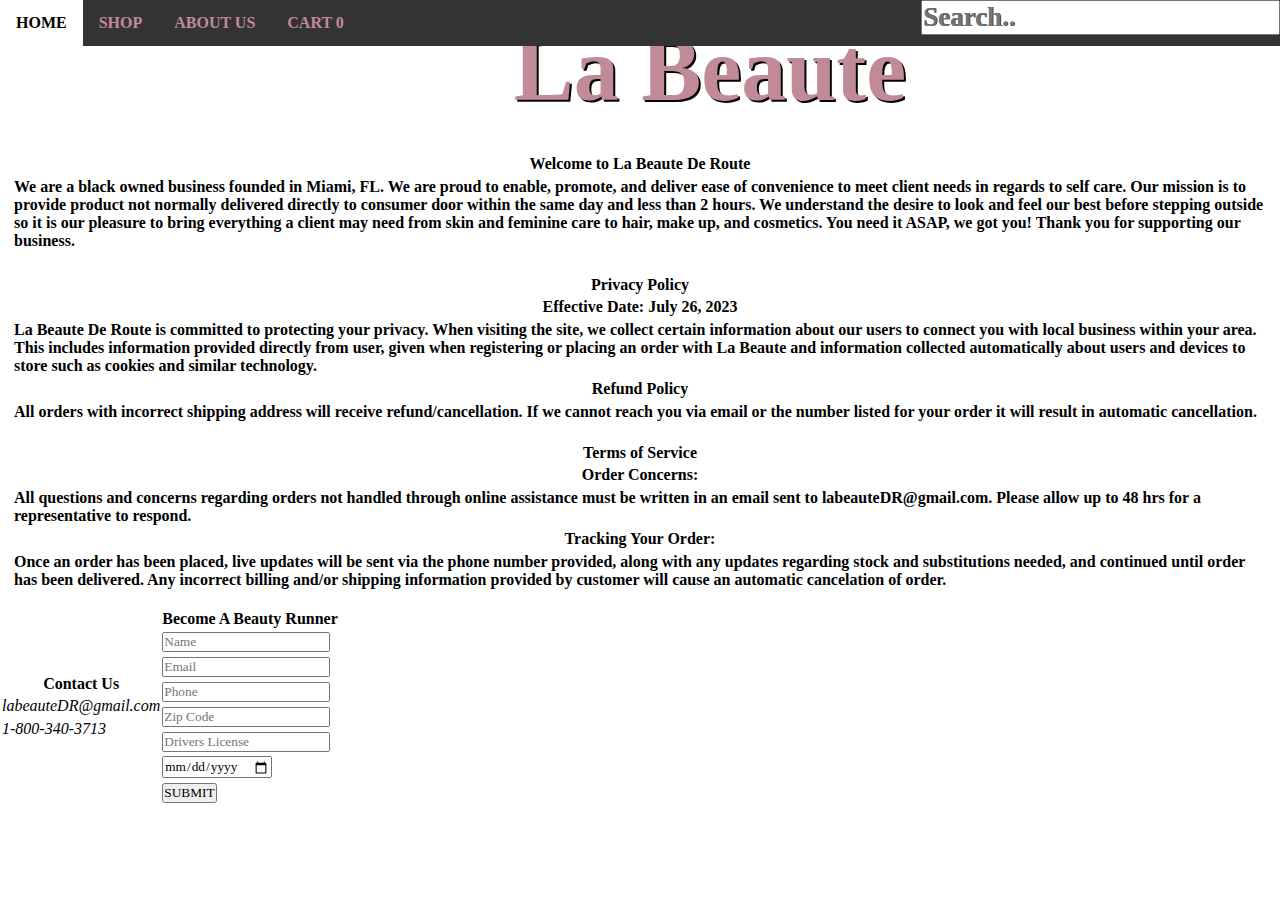
==== about.html @ e3f8e165 "Update about.html" ====
<!DOCTYPE html>

 

<html>

 

<meta charset"utf-8">

 

<meta name="viewport" content="width=device-width, initial-scale=1;">

 

<link href="Style.css" rel="stylesheet">
<link href="https://cdnjs.cloudflare.com/ajax/libs/font-awesome/4.7.0/css/font-awesome.min.css">
 
<link href="./index">HOME</a>

<link href="./shop" rel="SHOP">

<link href="./about" rel="ABOUT US">

<link href="./cart" rel="CART">

 

<header>

 <div class="navbar">
  <a href="./index">HOME</a>
  <a href="./shop">SHOP</a>
  <a href="./about">ABOUT US</a>
  <a href="./cart"><i class="fa fa-shopping-cart"></i>CART<span> 0</span></a>
  
      <input id="searchbar" onkeyup="search_product()" type="text"
        name="search" placeholder="Search.." style="float: right; font-size: 27px; font-weight: bold; color: #C18A97; text-shadow: 0.5px 0.2px black;">

</div>

<title style="color: #C18A97; font-family: Edwardian Script ITC; font-size: 300px; text-shadow: 2px gold;">La Beaute</title>

<h1 style="color: #C18A97; font-family: Harrington; font-size: 90px; text-shadow: 2px 2px black; margin-left: 140px;">La Beaute</h1>
     
</header>

 

<body>
           <div class=”about us” style="margin: 7px; padding: 7px;">

                 <h3>Welcome to La Beaute De Route</h3>

                 <p><strong>We are a black owned business founded in Miami, FL. We are proud to enable, promote, and deliver ease of convenience to meet client needs in regards to self care. Our mission is to provide product not normally delivered directly to consumer door within the same day and less than 2 hours. We understand the desire to look and feel our best before stepping outside so it is our pleasure to bring everything a client may need from skin and feminine care to hair, make up, and cosmetics. You need it ASAP, we got you! Thank you for supporting our business.</strong></p>

           </div>


	<div class=”policy” style="margin: 7px; padding: 7px;">

		<h3>Privacy Policy</h3>

   		<h4>Effective Date: July 26, 2023</h4>

      		<p><b>La Beaute De Route is committed to protecting your privacy. When visiting the site, we collect certain information about our users to connect you with local business within your area. This includes information provided directly from user, given when registering or placing an order with La Beaute and information collected automatically about users and devices to store such as cookies and similar technology.</b></p>

		
		<h3>Refund Policy</h3>

		<p><b>All orders with incorrect shipping address will receive refund/cancellation. If we cannot reach you via email or the number listed for your order it will result in automatic cancellation.</b></p><br>

		
		<h3>Terms of Service</h3>

     		<h4>Order Concerns:</h4>

		<p><b>All questions and concerns regarding orders not handled through online assistance must be written in an email sent to labeauteDR@gmail.com. Please allow up to 48 hrs for a representative to respond.</b></p>

 

     		<h4>Tracking Your Order:</h4>

		<p><b>Once an order has been placed, live updates will be sent via the phone number provided, along with any updates regarding stock and substitutions needed, and continued until order has been delivered. Any incorrect billing and/or shipping information provided by customer will cause an automatic cancelation of order.</b></p>

      </div>

 

<div class="container">

<table style="align: center;">
	<tr>
	<td>
   		<h3 class="center padding-48"><span class="tag wide"><strong>Contact Us</strong></span></h3>
	
		<i class="fa fa-envelope"><p>labeauteDR@gmail.com</p></i>
		<i class="fa fa-phone"><p>1-800-340-3713</p></i>	
	</td>
	<td>

	<h3 class="center padding-48"><span class="tag wide"><strong>Become A Beauty Runner</strong></span></h3>

	<form>

	<!--  Pop up form to enter information -->
	<form action="/action_page.php" target="_blank">

		<p><input class="input padding-16 border" type="text" placeholder="Name" required name="Name"></p>

		<p><input class="input padding-16 border" type="email" placeholder="Email" required name="Email"></p>

		<p><input class="input padding-16 border" type="phone" placeholder="Phone" required name="Phone"></p>

		<p><input class="input padding-16 border" type="zip" placeholder="Zip Code" required name="Zip Code"></p>
 
		<p><input class="input padding-16 border" type="text" placeholder="Drivers License" required name="License"></p>

		<p><input class="input padding-16 border" type="date" placeholder="Date of Birth" required name="Date of Birth"></p>

		<p><button class="button black" type="submit" onclick="alert(‘Thank you for your interest. We'll Get Back To You Shortly!')">SUBMIT</button></p>

	</form>
	</td>
	</tr>
</table>
		


</div>

</body>

<script>

 

/* Open */

function openNav() {

  document.getElementById("myNav").style.height = "100%";

}

 

/* Close */

function closeNav() {

  document.getElementById("myNav").style.height = "0%";

}

 

</script>

 

<style>

 * {
	margin: 0;
	padding: 0;
	font-family: “Georgia”;
}
 
/* The navigation bar */
.navbar {
  overflow: hidden;
  background-color: #333;
  position: fixed; /* Set the navbar to fixed position */
  top: 0; /* Position the navbar at the top of the page */
  width: 100%; /* Full width */
  font-family: “Georgia”;
  margin-bottom: 8px;

}

/* Links inside the navbar */
.navbar a {
  float: left;
  display: block;
  color: #C18A97;
  text-align: center;
  padding: 14px 16px;
  text-decoration: none;
  font-weight: bold;
}

/* Change background on mouse-over */
.navbar a:hover {
  background: #fff;
  color: black;
}

/* Main content */
.main {
  margin-top: 30px; /* Add a top margin to avoid content overlay */
  margin-bottom: 30px;
}


}
.container {
    display: flex;
    align-items: center;
    justify-content: space-around;
    margin-top: 30px;
    padding: 1.5em;
    background: linear-gradient(55deg, #dccd98 85%, #fefef1 51%, #fffff0 85%);
}

</style>

 

</html>

 

</body>

<script>

 

/* Open */

function openNav() {

  document.getElementById("myNav").style.height = "100%";

}

 

/* Close */

function closeNav() {

  document.getElementById("myNav").style.height = "0%";

}

 

</script>

 

</html>
---- Style.css ----
.header {

	position: center;
	margin-left: auto;
	margin-right: auto;
	object-fit: contain;
}


h1 {
  text-align: center;
  font-size: 1em;
  color: #C18A97;
  margin-bottom: .3em;
  text-decoration: none;

}

h2 {
  text-align: center;
  font-size: 1em;
  color: #;
  margin-bottom: .3em;
  text-decoration: none;
  font-family: "Georgia";

}

h3 {
  text-align: center;
  font-size: 1em;
  margin-bottom: .3em;
  text-decoration: none;
  font-family: "Georgia";
  font-color: black;


}

h4 {
  text-align: center;
  font-size: 1em;
  color: #000;
  margin-bottom: .3em;
  text-decoration: none;
  font-family: "Bradley Hand ITC";

}

h5 {
  text-align: center;
  font-size: 1em;
  color: #000;
  margin-bottom: .3em;
  text-decoration: none;
  font-family: "Bradley Hand ITC";
  font-weight: bold;

}

p {

color: black;
margin-bottom:0.3em;
text-decoration:none;
font-family: "Bradley Hand ITC";

}

table {
	object-fit: contain;
}
/* The Overlay (background) */

.openbtn{

  text-decoration: none;
  text-shadow: 0.5px 1px black;">

  font-size: 140;

  font-weight: bold;

  color: #C18A97;

}

.overlay {

  /* Height & width depends on how you want to reveal the overlay (see JS below) */  

  height: 100%;

  width: 100%;

  position: fixed; /* Stay in place */

  z-index: 1; /* Sit on top */

  left: 0;

  top: 0;

  background-color: rgb(0,0,0); /* Black fallback color */

  background-color: rgba(0,0,0, 0.9); /* Black w/opacity */

  overflow-x: hidden; /* Disable horizontal scroll */

  transition: 0.5s; /* 0.5 second transition effect to slide in or slide down the overlay (height or width, depending on reveal) */

}

 

/* Position the content inside the overlay */

.overlay-content {

  position: relative;

  top: 25%; /* 25% from the top */

  width: 100%; /* 100% width */

  text-align: center; /* Centered text/links */

  margin-top: 30px; /* 30px top margin to avoid conflict with the close button on smaller screens */


}

 

/* The navigation links inside the overlay */

.overlay a {

  padding: 8px;

  text-decoration: none;

  font-size: 36px;

  font-weight: bold;

  color: #C18A97;

  display: block; /* Display block instead of inline */

  transition: 0.3s; /* Transition effects on hover (color) */

}

 

/* When you mouse over the navigation links, change their color */

.overlay a:hover, .overlay a:focus {

  color: white;

}

 

/* Position the close button (top right corner) */

.overlay .closebtn {

  position: absolute;

  top: 20px;

  right: 45px;

  font-size: 60px;

}

 

/* When the height of the screen is less than 450 pixels, change the font-size of the links and position the close button again, so they don't overlap */

@media screen and (max-height: 100%) {

  .overlay a {font-size: 20px}

  .overlay .closebtn {

    font-size: 40px;

    top: 15px;

    right: 35px;

  }

}


div.card {

  margin: 5px;

  border: 1px solid #ccc;

  width: 180px;

  align: center;

}

 

div.card:hover {

  border: 1px solid #777;

}

 

/* div.card img {

  width: 100%;

  height: auto;

} */

 

div.desc {

  padding: 15px;

  text-align: center;

}

 

.sidenav {

  height: auto; /*full-height: remove this if you want "auto" height */

  width: 160px; /* Set the width of the sidebar */

  position: auto; /* Fixed Sidebar (stay in place on scroll) */

  z-index: 1; /* Stay on top */

  top: 0; /* Stay at the top */

  left: 0;

  background-color: #111; /* Black */

  overflow-x: hidden; /* Disable horizontal scroll */

  padding-top: 20px;

}

 

/* The navigation menu links */

.sidenav a {

  padding: 6px 8px 6px 16px;

  text-decoration: none;

  font-size: 25px;

  color: #818181;

  display: block;

}

 

/* When you mouse over the navigation links, change their color */

.sidenav a:hover {

  color: #f1f1f1;

}

 

/* The side navigation menu */
.sidenav {
  height: 100%; /* 100% Full-height */
  width: 25%; /* 0 width - change this with JavaScript */
  position: fixed; /* Stay in place */
  z-index: 1; /* Stay on top */
  top: 0; /* Stay at the top */
  left: 0;
  background-color: #111; /* Black*/
  overflow-x: hidden; /* Disable horizontal scroll */
  padding-top: 60px; /* Place content 60px from the top */
  transition: 0.5s; /* 0.5 second transition effect to slide in the sidenav */
}

/* The navigation menu links */
.sidenav a {
  padding: 8px 8px 8px 32px;
  text-decoration: none;
  font-size: 25px;
  color: #818181;
  display: block;
  transition: 0.3s;
}

/* When you mouse over the navigation links, change their color */
.sidenav a:hover {
  color: #f1f1f1;
}

/* Position and style the close button (top right corner) */
.sidenav .closebtn {
  position: absolute;
  top: 0;
  right: 25px;
  font-size: 36px;
  margin-left: 50px;
}

/* Style page content - use this if you want to push the page content to the right when you open the side navigation */
#main {
  transition: margin-left .5s;
  padding: 20px;
}

/* On smaller screens, where height is less than 450px, change the style of the sidenav (less padding and a smaller font size) */
@media screen and (max-height: 450px) {
  .sidenav {padding-top: 15px;}
  .sidenav a {font-size: 18px;}
} 

.card {
  box-shadow: 0 4px 8px 0 rgba(0, 0, 0, 0.2);
  max-width: 300px;
  margin: auto;
  text-align: center;
  font-family: arial;
}

.price {
  color: grey;
  font-size: 22px;
}

.card button {
  border: none;
  outline: 0;
  padding: 12px;
  color: white;
  background-color: #000;
  text-align: center;
  cursor: pointer;
  width: 100%;
  font-size: 18px;
}

.card button:hover {
  opacity: 0.7;
}



<script>

/* Set the width of the side navigation to 250px and the left margin of the page content to 250px */
function openNav() {
  document.getElementById("mySidenav").style.width = "250px";
  document.getElementById("main").style.marginLeft = "250px";
}

/* Set the width of the side navigation to 0 and the left margin of the page content to 0 */
function closeNav() {
  document.getElementById("mySidenav").style.width = "0";
  document.getElementById("main").style.marginLeft = "0";
} 


/* Sort Function */
<button onclick="myFunction1()">Sort Alphabetically</button>
<button onclick="myFunction2()">Sort Numerically</button>

<p id="demo"></p>

const points = [40, 100, 1, 5, 25, 10];
document.getElementById("demo").innerHTML = points;

function myFunction1() {
  points.sort();
  document.getElementById("demo").innerHTML = points;
}

function myFunction2() {
  points.sort(function(a, b){return a - b});
  document.getElementById("demo").innerHTML = points;
}

/* Open */
function openNav() {
  document.getElementById("myNav").style.height = "100%";
}

/* Close */
function closeNav() {
  document.getElementById("myNav").style.height = "0%";
}

</script>

<! -- Geolocation Script
var x = document.getElementById("demo");
function getLocation() {
  if (navigator.geolocation) {
    navigator.geolocation.getCurrentPosition(showPosition);
  } else {
    x.innerHTML = "Geolocation is not supported by this browser.";
  }
} 

function showPosition(position) {
  x.innerHTML = "Latitude: " + position.coords.latitude +
  " --> <!-- br _ Longitude: " + position.coords.longitude;
}

(If Error)

function showError(error) {
  switch(error.code) {
    case error.PERMISSION_DENIED:
      x.innerHTML = "User denied the request for Geolocation."
      break;
    case error.POSITION_UNAVAILABLE:
      x.innerHTML = "Location information is unavailable."
      break;
    case error.TIMEOUT:
      x.innerHTML = "The request to get user location timed out."
      break;
    case error.UNKNOWN_ERROR:
      x.innerHTML = "An unknown error occurred."
      break;
  }
}

</script -->
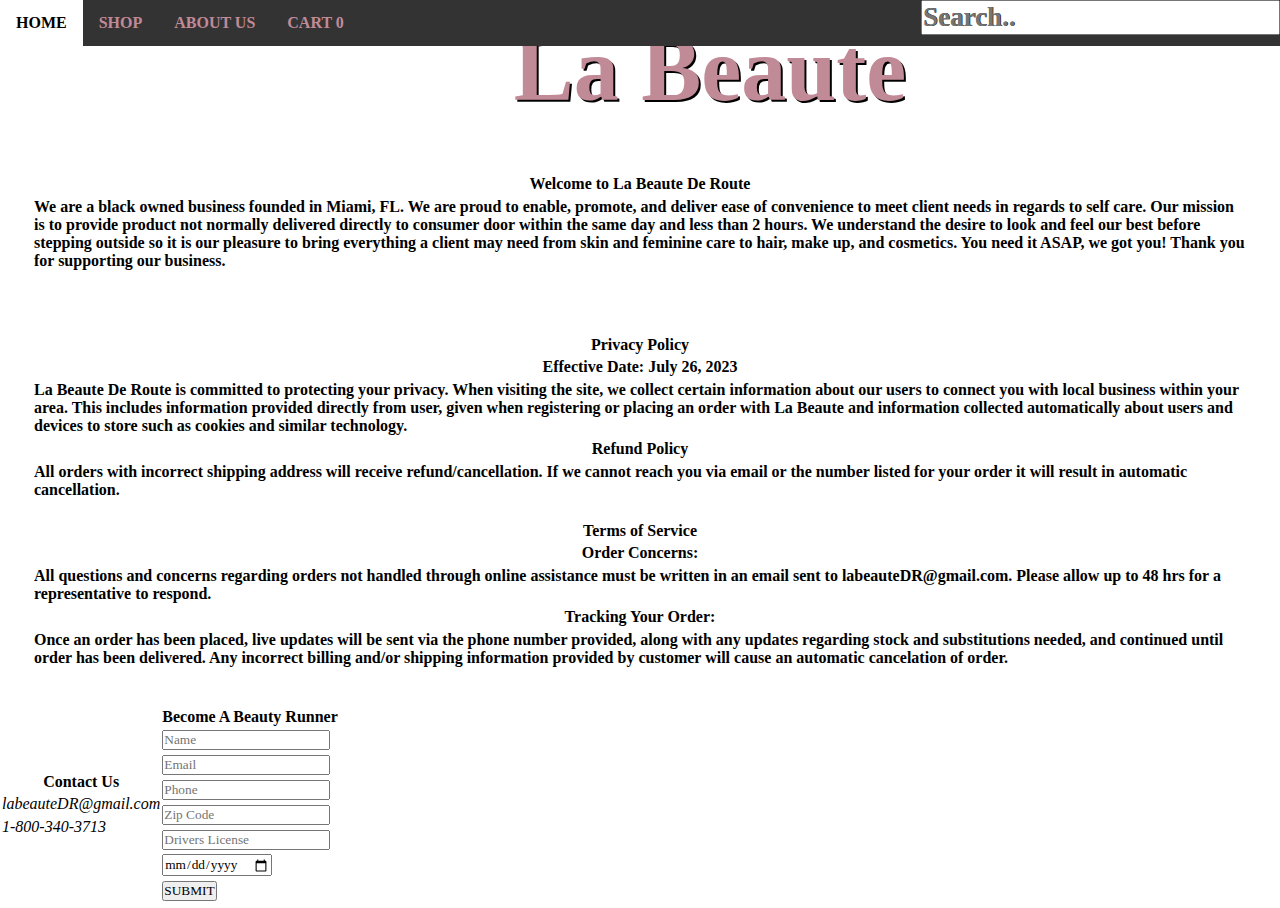
==== commit a9386b65: "Update about.html" ====
--- a/about.html
+++ b/about.html
@@ -49,7 +49,7 @@
  
 
 <body>
-           <div class=”about us” style="margin: 7px; padding: 7px;">
+           <div class=”about us” style="margin: 7px; padding: 27px;">
 
                  <h3>Welcome to La Beaute De Route</h3>
 
@@ -58,7 +58,7 @@
            </div>
 
 
-	<div class=”policy” style="margin: 7px; padding: 7px;">
+	<div class=”policy” style="margin: 7px; padding: 27px;">
 
 		<h3>Privacy Policy</h3>
 
@@ -93,7 +93,7 @@
 <table style="align: center;">
 	<tr>
 	<td>
-   		<h3 class="center padding-48"><span class="tag wide"><strong>Contact Us</strong></span></h3>
+   	<h3 class="center padding-48"><span class="tag wide"><strong>Contact Us</strong></span></h3>
 	
 		<i class="fa fa-envelope"><p>labeauteDR@gmail.com</p></i>
 		<i class="fa fa-phone"><p>1-800-340-3713</p></i>	
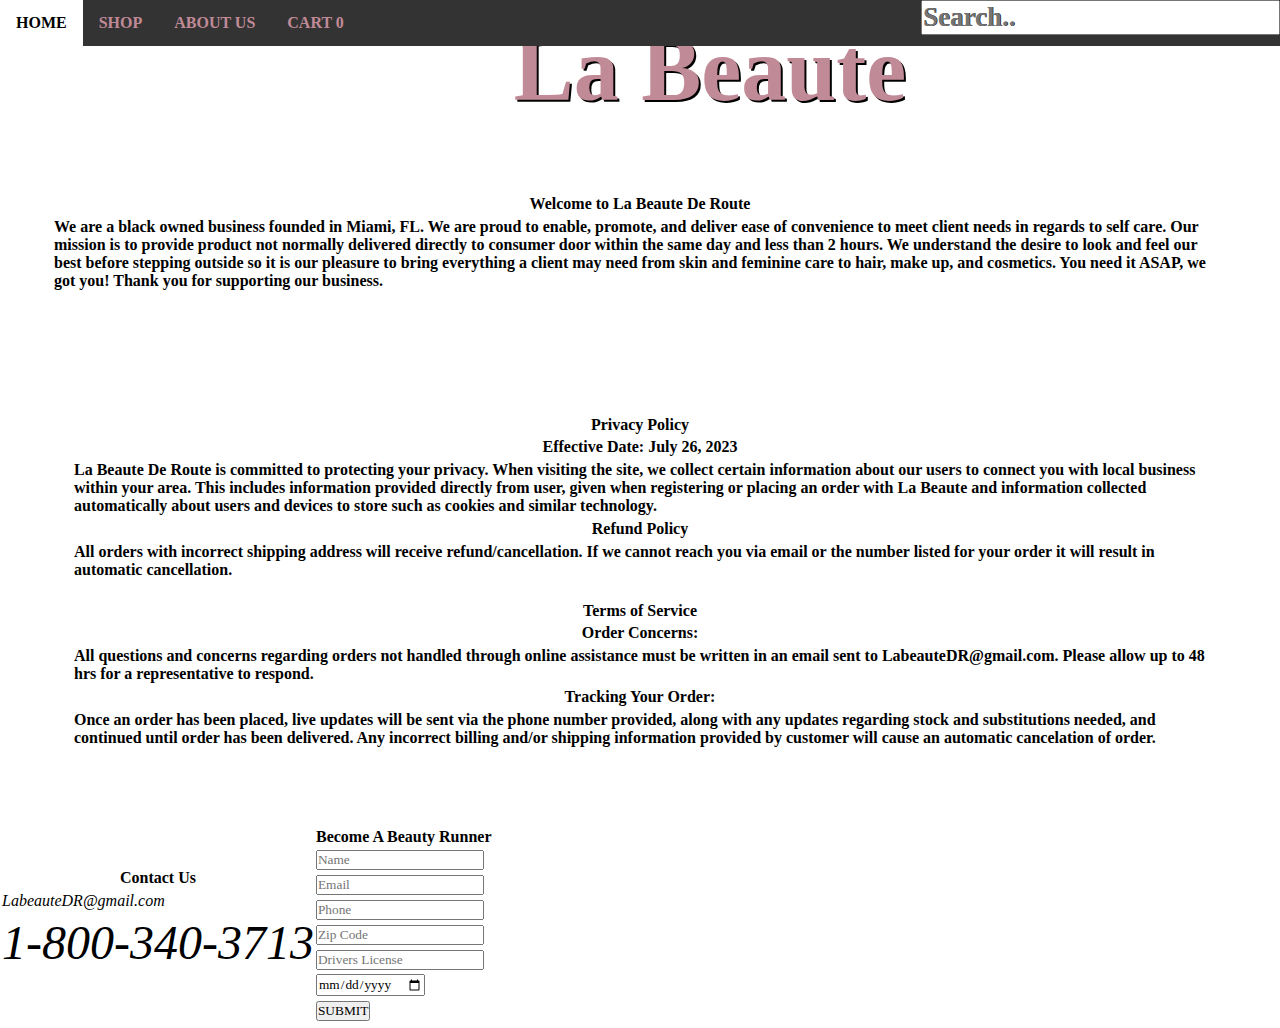
==== commit da9cc2d7: "Update about.html" ====
--- a/about.html
+++ b/about.html
@@ -49,7 +49,7 @@
  
 
 <body>
-           <div class=”about us” style="margin: 7px; padding: 27px;">
+           <div class=”about us” style="margin: 7px; padding: 47px;">
 
                  <h3>Welcome to La Beaute De Route</h3>
 
@@ -58,7 +58,7 @@
            </div>
 
 
-	<div class=”policy” style="margin: 7px; padding: 27px;">
+	<div class=”policy” style="margin: 7px; padding: 67px;">
 
 		<h3>Privacy Policy</h3>
 
@@ -76,7 +76,7 @@
 
      		<h4>Order Concerns:</h4>
 
-		<p><b>All questions and concerns regarding orders not handled through online assistance must be written in an email sent to labeauteDR@gmail.com. Please allow up to 48 hrs for a representative to respond.</b></p>
+		<p><b>All questions and concerns regarding orders not handled through online assistance must be written in an email sent to LabeauteDR@gmail.com. Please allow up to 48 hrs for a representative to respond.</b></p>
 
  
 
@@ -95,8 +95,8 @@
 	<td>
    	<h3 class="center padding-48"><span class="tag wide"><strong>Contact Us</strong></span></h3>
 	
-		<i class="fa fa-envelope"><p>labeauteDR@gmail.com</p></i>
-		<i class="fa fa-phone"><p>1-800-340-3713</p></i>	
+		<i class="fa fa-envelope"><p>LabeauteDR@gmail.com</p></i>
+		<i class="fa fa-phone" style="font-size:48px;color:black"><p>1-800-340-3713</p></i>	
 	</td>
 	<td>
 
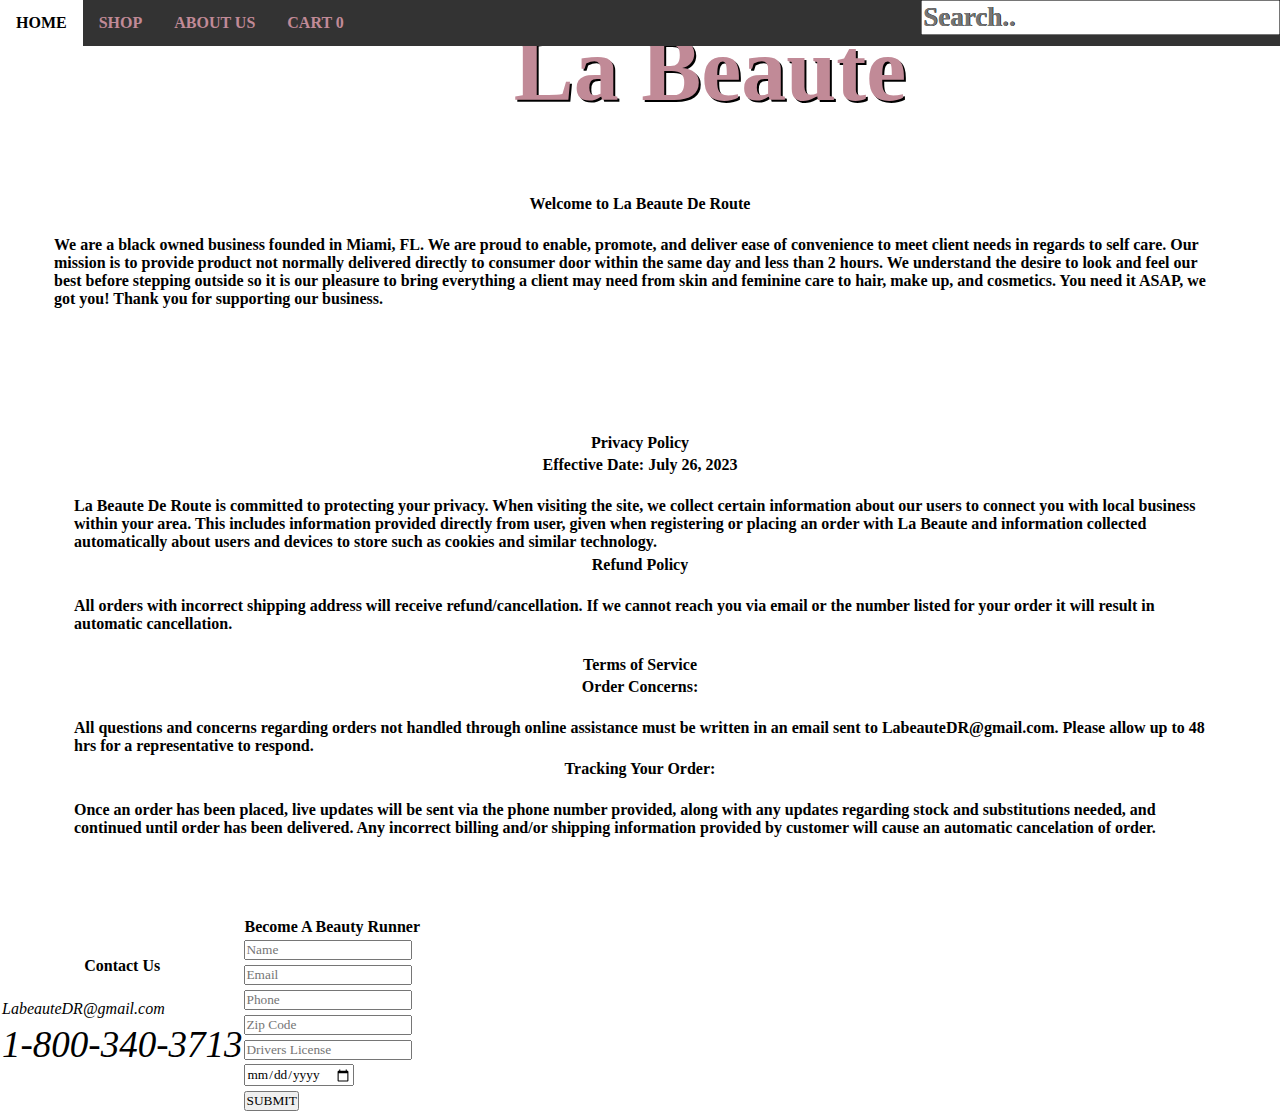
==== commit 33a20661: "Update about.html" ====
--- a/about.html
+++ b/about.html
@@ -51,7 +51,7 @@
 <body>
            <div class=”about us” style="margin: 7px; padding: 47px;">
 
-                 <h3>Welcome to La Beaute De Route</h3>
+                 <h3>Welcome to La Beaute De Route</h3><br>
 
                  <p><strong>We are a black owned business founded in Miami, FL. We are proud to enable, promote, and deliver ease of convenience to meet client needs in regards to self care. Our mission is to provide product not normally delivered directly to consumer door within the same day and less than 2 hours. We understand the desire to look and feel our best before stepping outside so it is our pleasure to bring everything a client may need from skin and feminine care to hair, make up, and cosmetics. You need it ASAP, we got you! Thank you for supporting our business.</strong></p>
 
@@ -62,25 +62,25 @@
 
 		<h3>Privacy Policy</h3>
 
-   		<h4>Effective Date: July 26, 2023</h4>
+   		<h4>Effective Date: July 26, 2023</h4><br>
 
       		<p><b>La Beaute De Route is committed to protecting your privacy. When visiting the site, we collect certain information about our users to connect you with local business within your area. This includes information provided directly from user, given when registering or placing an order with La Beaute and information collected automatically about users and devices to store such as cookies and similar technology.</b></p>
 
 		
-		<h3>Refund Policy</h3>
+		<h3>Refund Policy</h3><br>
 
 		<p><b>All orders with incorrect shipping address will receive refund/cancellation. If we cannot reach you via email or the number listed for your order it will result in automatic cancellation.</b></p><br>
 
 		
 		<h3>Terms of Service</h3>
 
-     		<h4>Order Concerns:</h4>
+     		<h4>Order Concerns:</h4><br>
 
 		<p><b>All questions and concerns regarding orders not handled through online assistance must be written in an email sent to LabeauteDR@gmail.com. Please allow up to 48 hrs for a representative to respond.</b></p>
 
  
 
-     		<h4>Tracking Your Order:</h4>
+     		<h4>Tracking Your Order:</h4><br>
 
 		<p><b>Once an order has been placed, live updates will be sent via the phone number provided, along with any updates regarding stock and substitutions needed, and continued until order has been delivered. Any incorrect billing and/or shipping information provided by customer will cause an automatic cancelation of order.</b></p>
 
@@ -90,13 +90,13 @@
 
 <div class="container">
 
-<table style="align: center;">
+<table style="align-items: center;">
 	<tr>
 	<td>
    	<h3 class="center padding-48"><span class="tag wide"><strong>Contact Us</strong></span></h3>
 	
-		<i class="fa fa-envelope"><p>LabeauteDR@gmail.com</p></i>
-		<i class="fa fa-phone" style="font-size:48px;color:black"><p>1-800-340-3713</p></i>	
+		<i class="fa fa-envelope">LabeauteDR@gmail.com</i>
+		<i class="fa fa-phone" style="font-size:37px;color:black"><p>1-800-340-3713</p></i>	
 	</td>
 	<td>
 
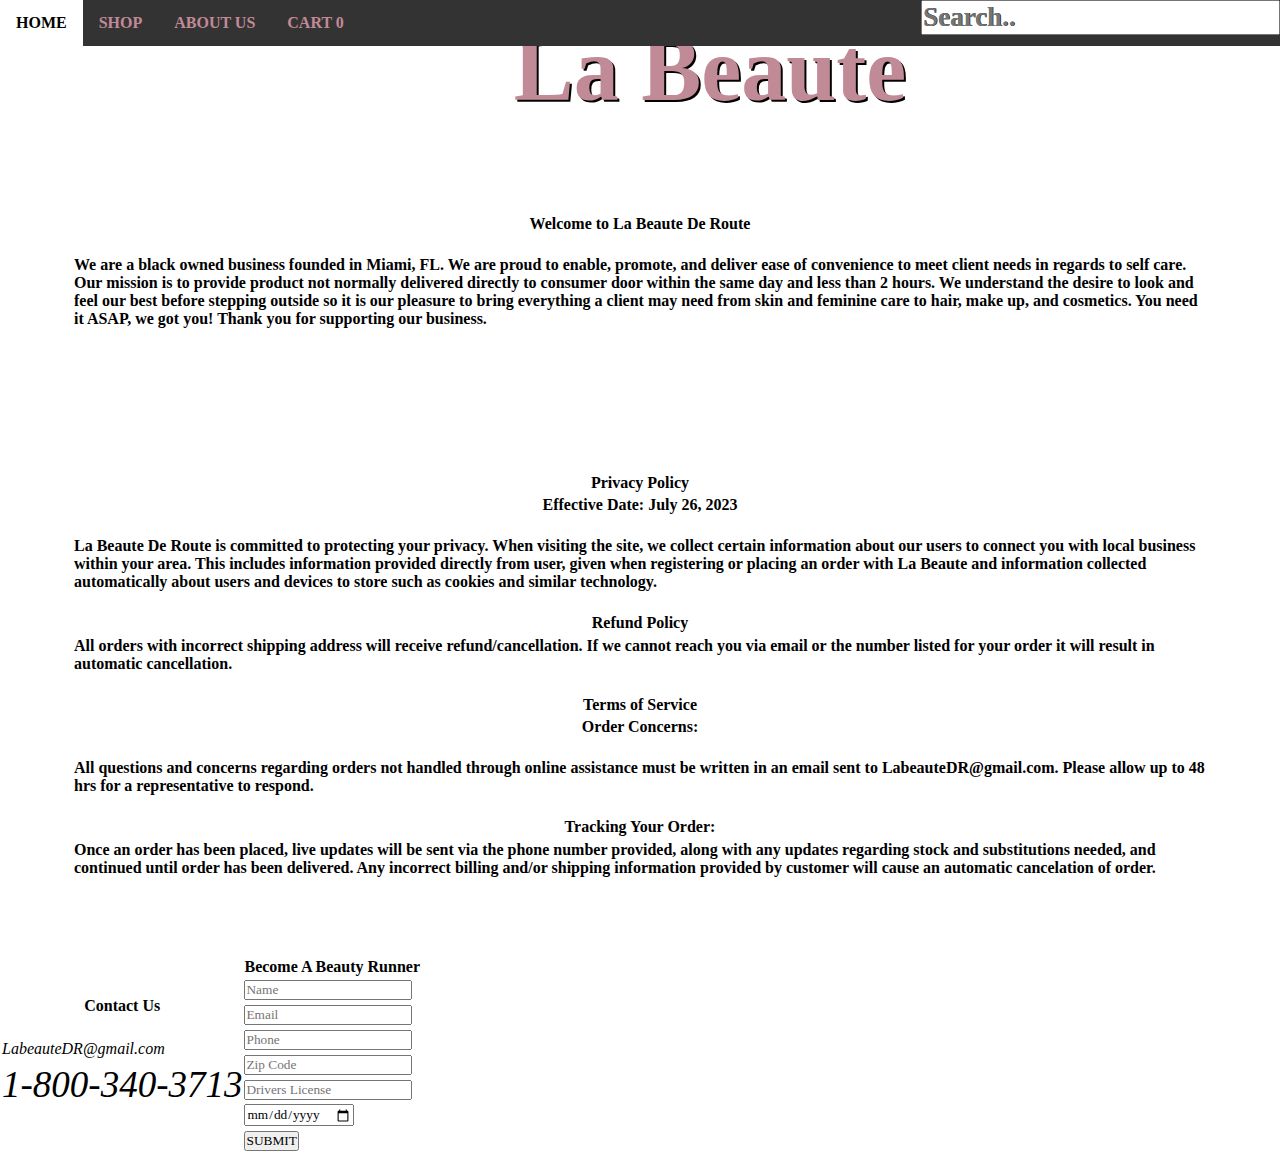
==== commit ffb23c14: "Update about.html" ====
--- a/about.html
+++ b/about.html
@@ -49,7 +49,7 @@
  
 
 <body>
-           <div class=”about us” style="margin: 7px; padding: 47px;">
+           <div class=”about us” style="margin: 7px; padding: 67px;">
 
                  <h3>Welcome to La Beaute De Route</h3><br>
 
@@ -64,10 +64,10 @@
 
    		<h4>Effective Date: July 26, 2023</h4><br>
 
-      		<p><b>La Beaute De Route is committed to protecting your privacy. When visiting the site, we collect certain information about our users to connect you with local business within your area. This includes information provided directly from user, given when registering or placing an order with La Beaute and information collected automatically about users and devices to store such as cookies and similar technology.</b></p>
+      		<p><b>La Beaute De Route is committed to protecting your privacy. When visiting the site, we collect certain information about our users to connect you with local business within your area. This includes information provided directly from user, given when registering or placing an order with La Beaute and information collected automatically about users and devices to store such as cookies and similar technology.</b></p><br>
 
 		
-		<h3>Refund Policy</h3><br>
+		<h3>Refund Policy</h3>
 
 		<p><b>All orders with incorrect shipping address will receive refund/cancellation. If we cannot reach you via email or the number listed for your order it will result in automatic cancellation.</b></p><br>
 
@@ -76,11 +76,11 @@
 
      		<h4>Order Concerns:</h4><br>
 
-		<p><b>All questions and concerns regarding orders not handled through online assistance must be written in an email sent to LabeauteDR@gmail.com. Please allow up to 48 hrs for a representative to respond.</b></p>
-
- 
-
-     		<h4>Tracking Your Order:</h4><br>
+		<p><b>All questions and concerns regarding orders not handled through online assistance must be written in an email sent to LabeauteDR@gmail.com. Please allow up to 48 hrs for a representative to respond.</b></p><br>
+
+ 
+
+     		<h4>Tracking Your Order:</h4>
 
 		<p><b>Once an order has been placed, live updates will be sent via the phone number provided, along with any updates regarding stock and substitutions needed, and continued until order has been delivered. Any incorrect billing and/or shipping information provided by customer will cause an automatic cancelation of order.</b></p>
 
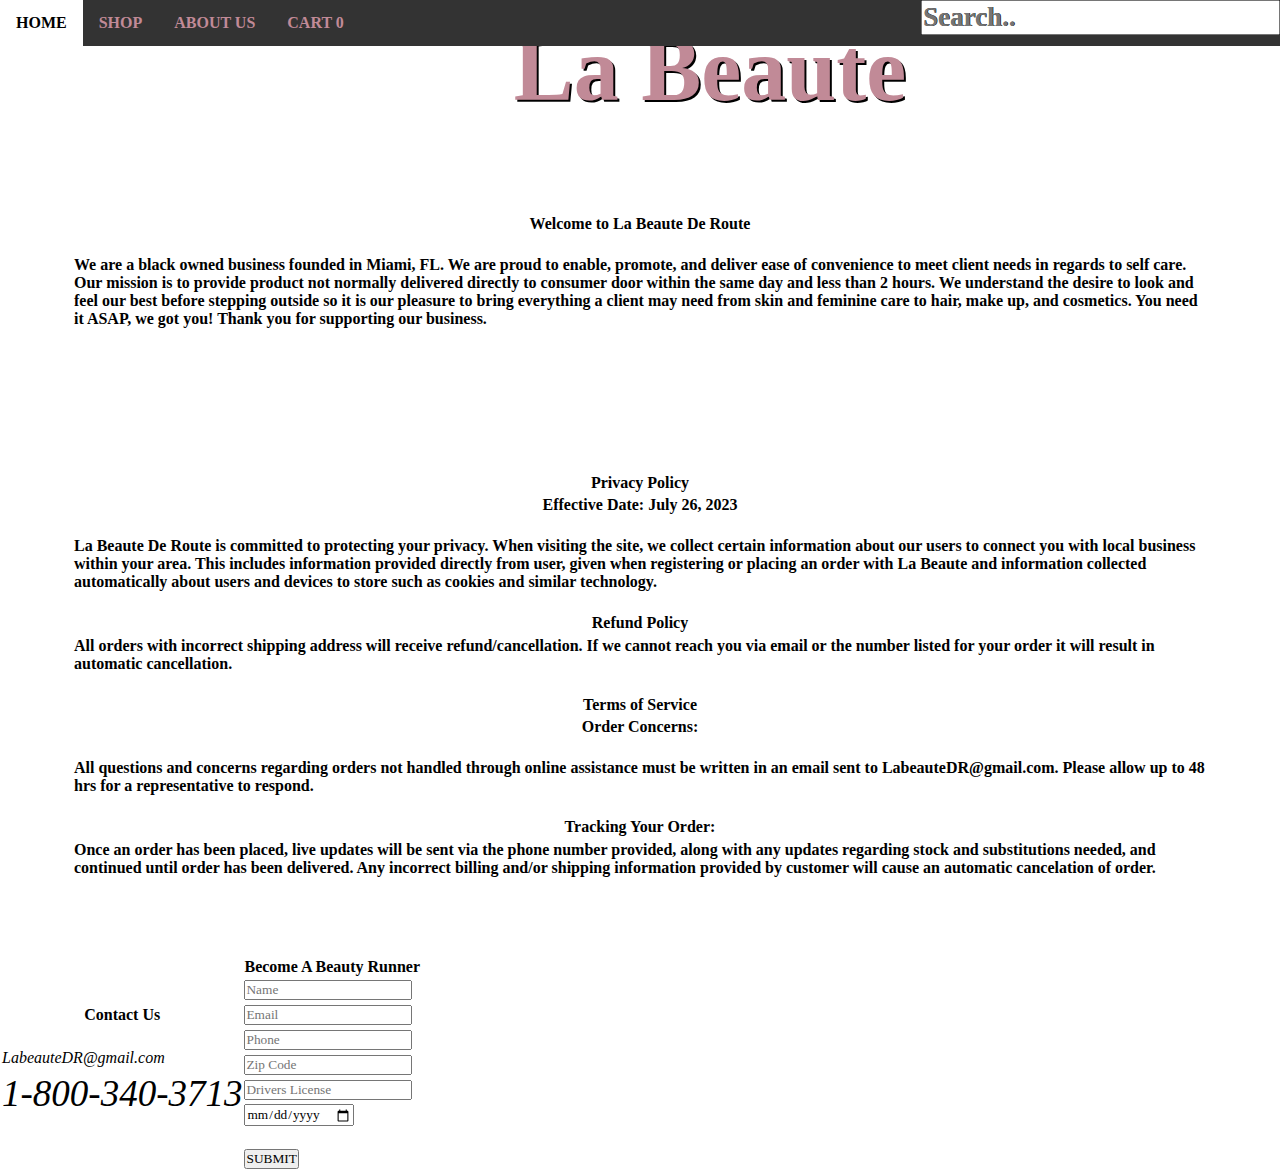
==== commit d7d4be03: "Update about.html" ====
--- a/about.html
+++ b/about.html
@@ -105,9 +105,9 @@
 	<form>
 
 	<!--  Pop up form to enter information -->
-	<form action="/action_page.php" target="_blank">
-
-		<p><input class="input padding-16 border" type="text" placeholder="Name" required name="Name"></p>
+	<form action="application.php" method="get">
+
+		<p><input class="input padding-16 border" type="name" placeholder="Name" required name="Name"></p>
 
 		<p><input class="input padding-16 border" type="email" placeholder="Email" required name="Email"></p>
 
@@ -118,6 +118,8 @@
 		<p><input class="input padding-16 border" type="text" placeholder="Drivers License" required name="License"></p>
 
 		<p><input class="input padding-16 border" type="date" placeholder="Date of Birth" required name="Date of Birth"></p>
+
+		<?php echo $_GET["Name"]; ?><br>
 
 		<p><button class="button black" type="submit" onclick="alert(‘Thank you for your interest. We'll Get Back To You Shortly!')">SUBMIT</button></p>
 
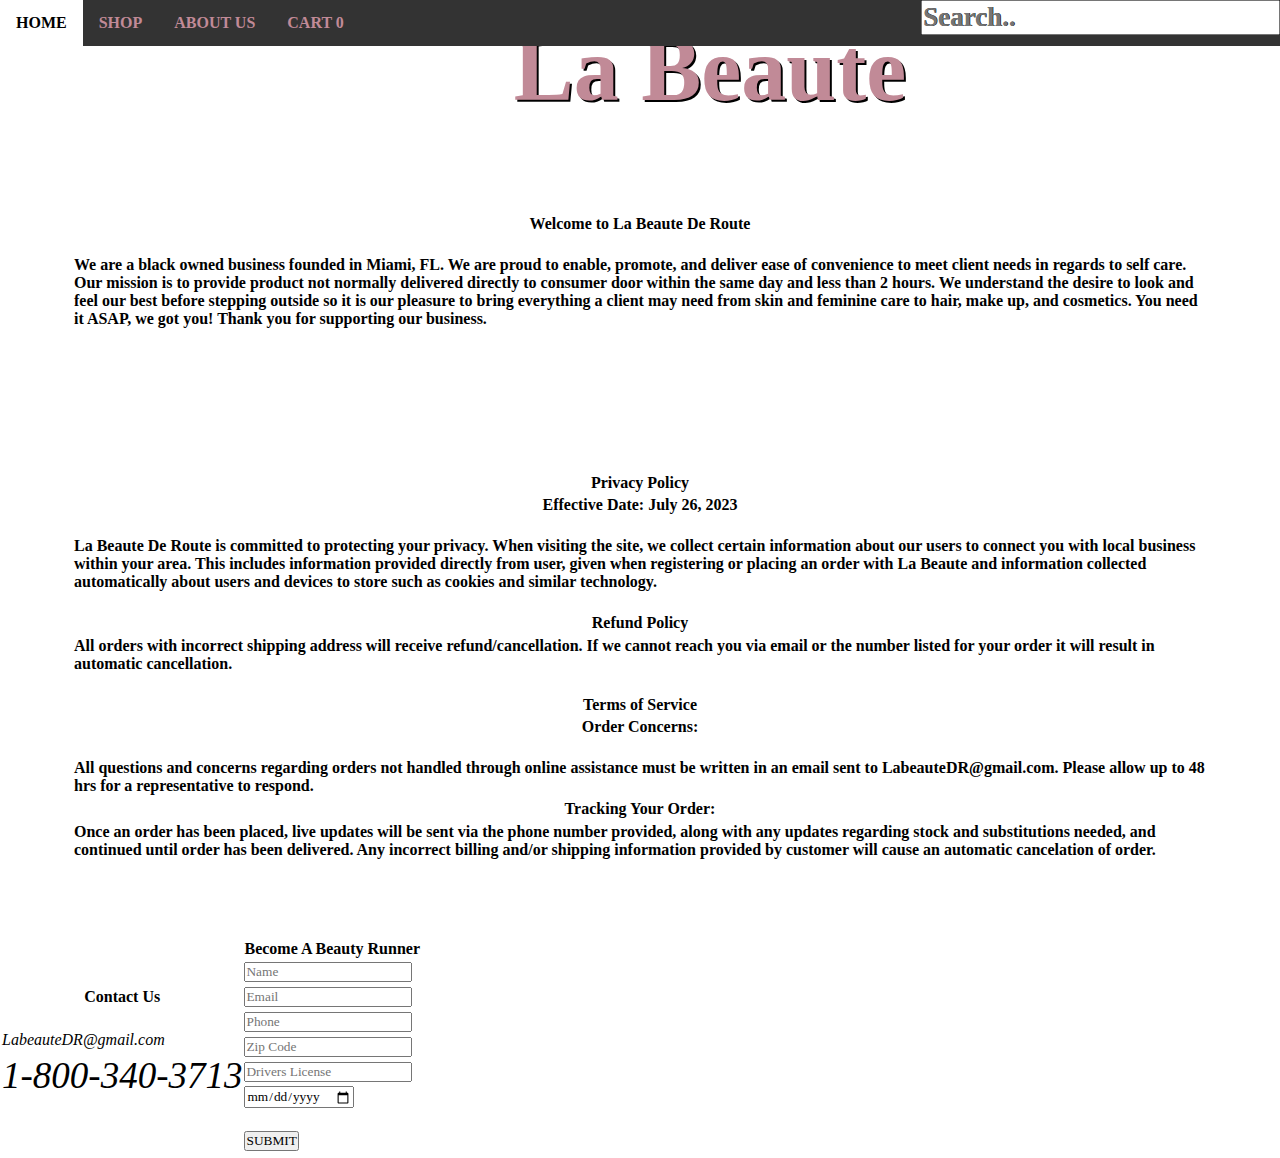
==== commit 981cc7a9: "Update about.html" ====
--- a/about.html
+++ b/about.html
@@ -55,9 +55,7 @@
 
                  <p><strong>We are a black owned business founded in Miami, FL. We are proud to enable, promote, and deliver ease of convenience to meet client needs in regards to self care. Our mission is to provide product not normally delivered directly to consumer door within the same day and less than 2 hours. We understand the desire to look and feel our best before stepping outside so it is our pleasure to bring everything a client may need from skin and feminine care to hair, make up, and cosmetics. You need it ASAP, we got you! Thank you for supporting our business.</strong></p>
 
-           </div>
-
-
+	   </div>
 	<div class=”policy” style="margin: 7px; padding: 67px;">
 
 		<h3>Privacy Policy</h3>
@@ -76,7 +74,7 @@
 
      		<h4>Order Concerns:</h4><br>
 
-		<p><b>All questions and concerns regarding orders not handled through online assistance must be written in an email sent to LabeauteDR@gmail.com. Please allow up to 48 hrs for a representative to respond.</b></p><br>
+		<p><b>All questions and concerns regarding orders not handled through online assistance must be written in an email sent to LabeauteDR@gmail.com. Please allow up to 48 hrs for a representative to respond.</b></p>
 
  
 
